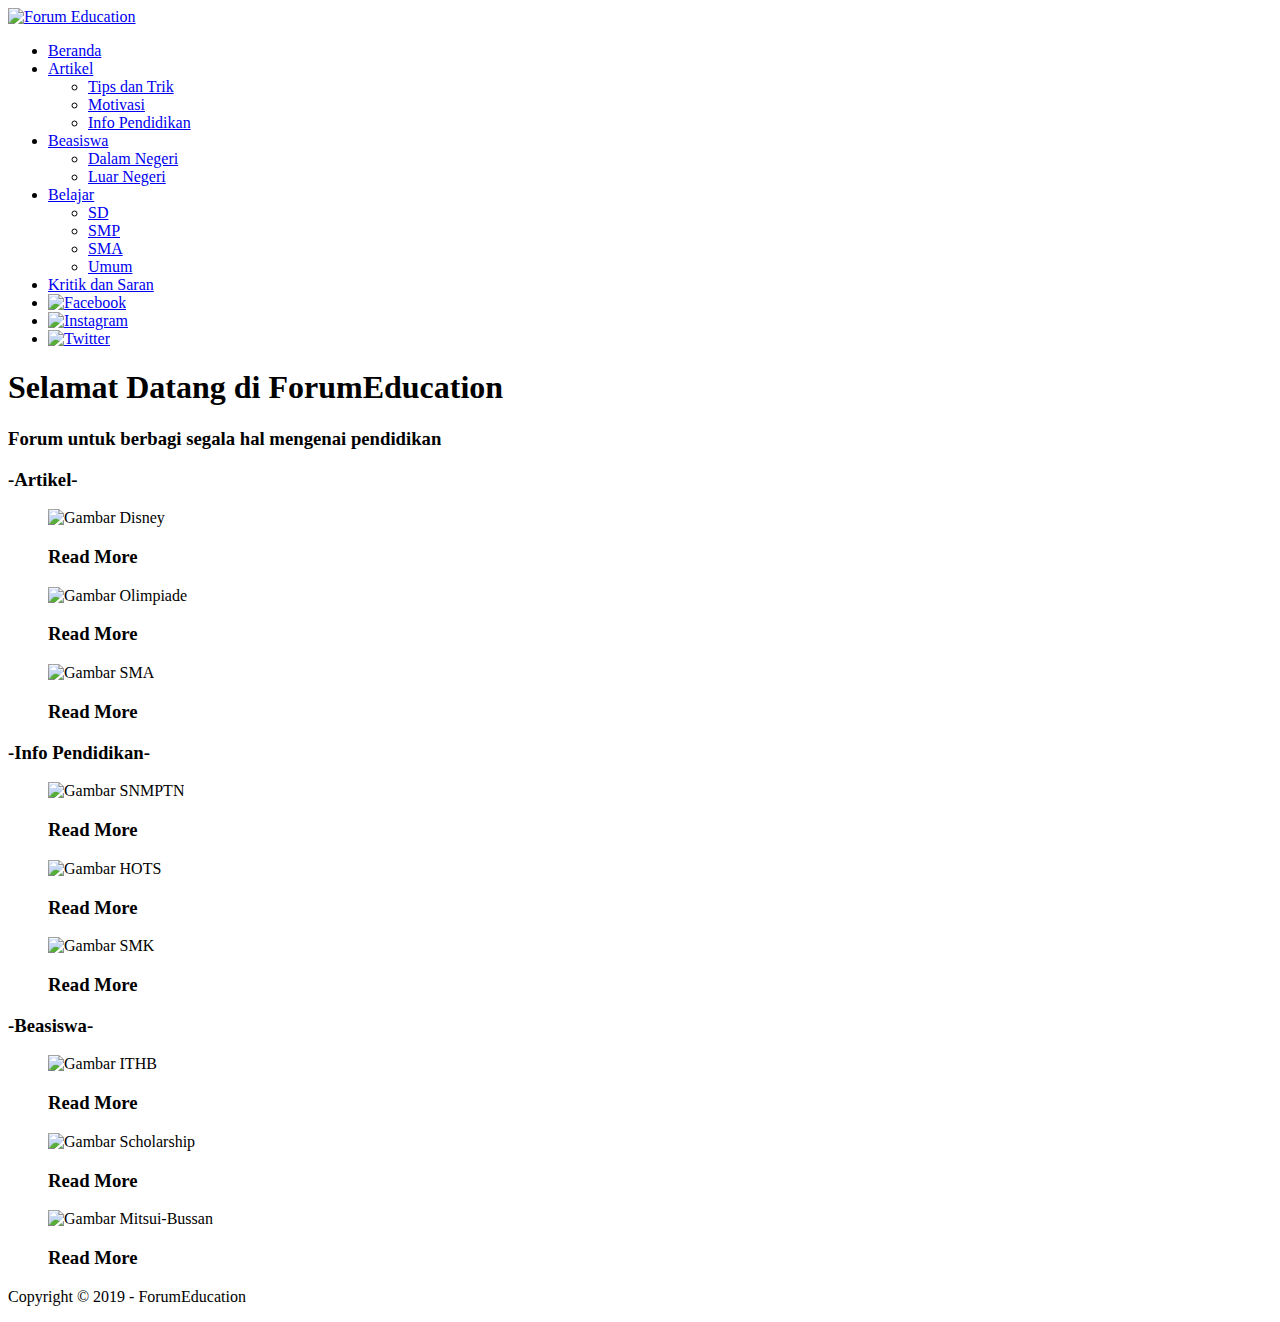
==== index.html @ ad4200fa "Add files via upload" ====
<!DOCTYPE html>
<html lang="en">
<head>
    <meta charset="UTF-8">
    <meta name="viewport" content="width=device-width, initial-scale=1.0">
    <meta http-equiv="X-UA-Compatible" content="ie=edge">
    
    <!-- Start Title -->
    <title>ForumEducation</title>
    <!-- End Title -->

    <!-- Start Description -->
    <meta name="description" content="Halaman ini sebagai pembelajaran untuk membuat sebuah web menggunakan HTML">
    <!-- End Description -->

    <!-- Start CSS -->
    <link rel="stylesheet" href="styles/style.css">
    <!-- End CSS -->

    <!-- Start Favicon -->
    <link rel="icon" href="gambar/logo.png">
    <!-- End Favicon -->

</head>
<body>
    <!-- Start Logo -->
    <div class="container logo">
        <a href="index.html" title="Forum Education">
            <img src="gambar/logo.png" alt="Forum Education">
        </a>
    </div>
    <!-- End Logo -->

    <!-- Start Menu Primer -->
    <div class="container menu-primer">
        <ul class="snip1490">
            <li>
                <a href="index.html" title="Beranda" class="active">Beranda</a>
            </li>
            <li>
                <a href="artikel.html" title="Artikel">Artikel</a>
                <ul>
                    <li><a href="#">Tips dan Trik</a></li>
                    <li><a href="#">Motivasi</a></li>
                    <li><a href="#">Info Pendidikan</a></li>
                </ul>
            </li>
            <li>
                <a href="beasiswa.html" title="Beasiswa">Beasiswa</a>
                <ul>
                    <li><a href="#">Dalam Negeri</a></li>
                    <li><a href="#">Luar Negeri</a></li>
                </ul>
            </li>
            <li>
                <a href="belajar.html" title="Belajar">Belajar</a>
                <ul>
                    <li><a href="#">SD</a></li>
                    <li><a href="#">SMP</a></li>
                    <li><a href="#">SMA</a></li>
                    <li><a href="#">Umum</a></li>
                </ul>
            </li>
            <li>
                <a href="ks.html" title="Kritik dan Saran">Kritik dan Saran</a>
            </li>
            <div class="sosmed">
                <li>
                    <a href="https://www.facebook.com/ForumEducation_Official-429792474231911/" title="Facebook: ForumEducation_Official">
                        <img src="gambar/facebook.png" alt="Facebook" width="15px">
                    </a>
                </li>
                <li>
                    <a href="https://www.instagram.com/forumeducation_official/?hl=en" title="Instagram: ForumEducation_Official">
                        <img src="gambar/instagram.png" alt="Instagram" width="15px">
                    </a>
                </li>
                <li>
                    <a href="https://twitter.com/ForumEducation_" title="Twitter: ForumEducation_">
                        <img src="gambar/twitter.png" alt="Twitter" width="15px">
                    </a>
                </li>
            </div>
        </ul>
    </div>
    <!-- End Menu Primer -->

    <!-- Start JumboTron -->
    <div class="container jumbotron">
        <h1>Selamat Datang di ForumEducation</h1>
        <h3>Forum untuk berbagi segala hal mengenai pendidikan</h3>
    </div>
    <!-- End JumboTron -->

    <!-- Start Artikel -->
    <div class="container">
        <div class="box-heading">
            <h3>-Artikel-</h3>
        </div>
        <!-- Start Effect -->
        <div class="container">
            <figure class="snip1573">
                <img src="gambar/disney.jpg" alt="Gambar Disney" />
                <figcaption>
                <h3>Read More</h3>
                </figcaption>
                <a href="#"></a>
                </figure>
                <figure class="snip1573"><img src="gambar/olimpiade.jpg" alt="Gambar Olimpiade" />
                <figcaption>
                <h3>Read More</h3>
                </figcaption>
                <a href="#"></a>
                </figure>
                <figure class="snip1573"><img src="gambar/sma.png" alt="Gambar SMA" />
                <figcaption>
                <h3>Read More</h3>
                </figcaption>
                <a href="#"></a>
            </figure>
        </div>
        <!-- End Effect -->
    </div>
    <!-- End Artikel -->

    <!-- Start Info Pendidikan -->
    <div class="container">
        <div class="box-heading">
            <h3>-Info Pendidikan-</h3>
        </div>
        <!-- Start Effect -->
        <div class="container">
            <figure class="snip1573">
                <img src="gambar/snmptn.jpg" alt="Gambar SNMPTN" />
                <figcaption>
                <h3>Read More</h3>
                </figcaption>
                <a href="#"></a>
                </figure>
                <figure class="snip1573"><img src="gambar/hots.jpg" alt="Gambar HOTS" />
                <figcaption>
                <h3>Read More</h3>
                </figcaption>
                <a href="#"></a>
                </figure>
                <figure class="snip1573"><img src="gambar/smk.png" alt="Gambar SMK" />
                <figcaption>
                <h3>Read More</h3>
                </figcaption>
                <a href="#"></a>
            </figure>
        </div>
        <!-- End Effect -->
    </div>
    <!-- End Info Pendidikan -->

    <!-- Start Beasiswa -->
    <div class="container">
        <div class="box-heading">
            <h3>-Beasiswa-</h3>
        </div>
        <!-- Start Effect -->
        <div class="container">
            <figure class="snip1573">
                <img src="gambar/ithb.jpg" alt="Gambar ITHB" />
                <figcaption>
                <h3>Read More</h3>
                </figcaption>
                <a href="#"></a>
                </figure>
                <figure class="snip1573"><img src="gambar/sch.jpg" alt="Gambar Scholarship" />
                <figcaption>
                <h3>Read More</h3>
                </figcaption>
                <a href="#"></a>
                </figure>
                <figure class="snip1573"><img src="gambar/mitsui.jpg" alt="Gambar Mitsui-Bussan" />
                <figcaption>
                <h3>Read More</h3>
                </figcaption>
                <a href="#"></a>
            </figure>
        </div>
        <!-- End Effect -->
    </div>
    <!-- End Beasiswa -->

    <!-- Start Copyright -->
    <div class="container">
        <div class="copyright">
            <p>Copyright &copy; 2019 - ForumEducation</p>
        </div>
    </div>
    <!-- End Copyright -->
</body>
</html>
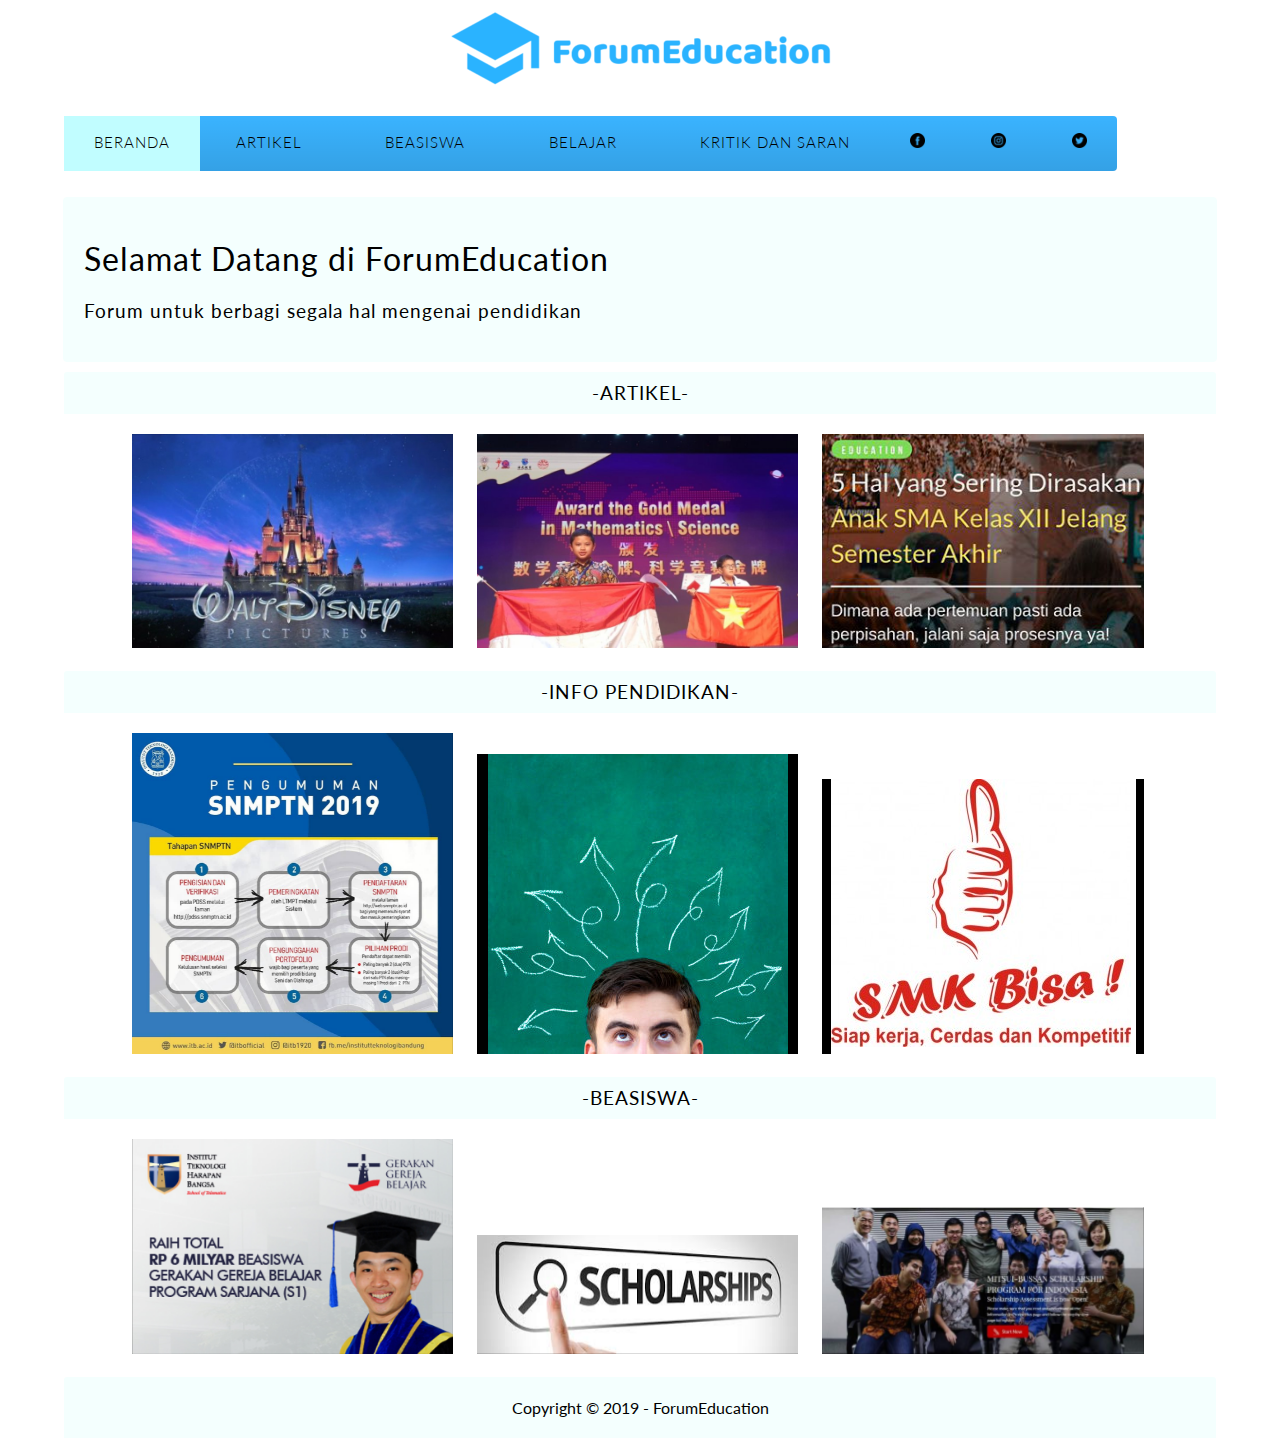
==== commit 2130104d: "Add files via upload" ====
--- a/index.html
+++ b/index.html
@@ -38,27 +38,28 @@
                 <a href="index.html" title="Beranda" class="active">Beranda</a>
             </li>
             <li>
-                <a href="artikel.html" title="Artikel">Artikel</a>
+                <a href="#" title="Artikel">Artikel</a>
                 <ul>
-                    <li><a href="#">Tips dan Trik</a></li>
-                    <li><a href="#">Motivasi</a></li>
-                    <li><a href="#">Info Pendidikan</a></li>
+                    <li><a href="tips.html">Tips dan Trik</a></li>
+                    <li><a href="motivasi.html">Motivasi</a></li>
+                    <li><a href="info.html">Info Pendidikan</a></li>
                 </ul>
             </li>
             <li>
-                <a href="beasiswa.html" title="Beasiswa">Beasiswa</a>
+                <a href="#" title="Beasiswa">Beasiswa</a>
                 <ul>
-                    <li><a href="#">Dalam Negeri</a></li>
-                    <li><a href="#">Luar Negeri</a></li>
+                    <li><a href="dalam.html">Dalam Negeri</a></li>
+                    <li><a href="luar.html">Luar Negeri</a></li>
                 </ul>
             </li>
             <li>
-                <a href="belajar.html" title="Belajar">Belajar</a>
+                <a href="#" title="Belajar">Belajar</a>
                 <ul>
-                    <li><a href="#">SD</a></li>
-                    <li><a href="#">SMP</a></li>
-                    <li><a href="#">SMA</a></li>
-                    <li><a href="#">Umum</a></li>
+                    <li><a href="sd.html">SD</a></li>
+                    <li><a href="smp.html">SMP</a></li>
+                    <li><a href="sma.html">SMA</a></li>
+                    <li><a href="umum.html">Umum</a></li>
+                    <li><a href="sbmptn.html">SBMPTN</a></li>
                 </ul>
             </li>
             <li>
--- a/styles/style.css
+++ b/styles/style.css
@@ -0,0 +1,419 @@
+/* Start Font */
+@import url('https://fonts.googleapis.com/css?family=Lato');
+/* End Font */
+
+/* Start Body */
+body {
+    color: black;
+    font-family: Lato, Helvetica, Arial, sans-serif;
+    font-size: 16px;
+    line-height: 1,5em;
+    margin: 0;
+    padding: 0;
+}
+/* End Body */
+
+/* Start Debug */
+.bg-blue {
+    background-color: blue;
+}
+
+.bg-green {
+    background-color: green;
+}
+/* Start Debug */
+
+/* Start Container */
+.container{
+    margin: 10px auto;
+    width: 90%;
+}
+
+.container-full{
+    margin: 10px auto;
+    overflow: auto;
+    width: 100%;
+}
+/* End Container */
+
+/* Start Logo */
+.logo {
+    background-color:white;
+    text-align: center;
+}
+/* End Logo */
+
+/* Start Hyperlink */
+a:link,
+a:visited {
+    color: #3ab3ff;
+    text-decoration: none;
+}
+a:hover,
+a:active {
+    color: black;
+    text-decoration: underline;
+}
+/* End Hyperlink */
+
+/* Start Menu Primer */
+.menu-primer ul {
+    background-color: #3ab3ff;
+    border-radius: 4px;
+    box-shadow:
+        0 3px 5px -1px rgba(0,0,0,.2),
+        0 6px 10px 0 rgba(0,0,0,.14),
+        0 1px 10px 0 rgba(0,0,0,.12),
+}
+
+.menu-primer li {
+    display: inline-block;
+    margin: 0 -4px;
+}
+
+.menu-primer a {
+    color: white;
+    font-size: 15px;
+    display: inline-block;
+    letter-spacing: 1px;
+    padding: 10px 20px;
+    text-transform: uppercase;
+}
+
+.menu-primer a:hover {
+    background-color:#c1fdff;
+    color: black;
+    text-decoration: none;
+}
+
+.menu-primer .active {
+    background-color: #c1fdff;
+    color: black;
+    text-decoration: none;
+}
+/* End Menu Primer */
+
+/* Start Heading */
+h1, h2, h3, h4, h5, h6 {
+    font-weight: 400;
+    letter-spacing: 1px;
+}
+/* End Heading */
+
+/* Start Jumbotron */
+.jumbotron {
+    background-color: #f4fffe;
+    border: 1px solid #f4fffe;
+    border-radius: 4px;
+    padding: 20px 0;
+}
+.jumbotron h1 {
+    padding: 0 20px;
+}
+.jumbotron h3 {
+    padding: 0 20px;
+}
+/* End Jumbotron */
+
+/* Start Main */
+.main-home-one {
+    float: left;
+    width: 30;
+}
+
+.main-home-two {
+    float: center;
+    width: 30;
+}
+
+.main-home-three {
+    float: left;
+    width: 30;
+}
+
+.main-home-one .box-isi
+.main-home-two .box-isi
+.main-home-three .box-isi {
+    height: 200px;
+}
+/* End Main */
+
+/* Start Box */
+.box-heading {
+    background-color: #f4fffe;
+    border: #f4fffe;
+    border-radius: 3px 3px 0 0;
+    margin: 0;
+    padding: 10px 20px;
+    text-transform: uppercase;
+    text-align: center;
+}
+.box-heading h3 {
+    margin: 0;
+}
+
+.box-isi {
+    margin: 0;
+    padding: 50px 0px;
+}
+/* End Box */
+
+/* Start Copyright */
+.copyright {
+    background-color: #f4fffe;
+    border: #f4fffe;
+    border-radius: 3px 3px 0 0;
+    margin: 0;
+    padding: 5px 10px;
+    text-align: center;
+}
+/* End Copyright */
+
+/* Start Sosmed */
+.sosmed {
+    float: right;
+}
+/* End Sosmed */
+
+/* Start Effect */
+.snip1573 {
+    background-color: #000;
+    display: inline-block;
+    font-family: 'Open Sans', sans-serif;
+    font-size: 16px;
+    margin: 10px;
+    max-width: 31%;
+    min-width: 230px;
+    overflow: hidden;
+    position: relative;
+    text-align: center;
+    width: 100%;
+    display: inline-block;
+  }
+  
+  .snip1573 * {
+    -webkit-box-sizing: border-box;
+    box-sizing: border-box;
+    -webkit-transition: all 0.35s ease;
+    transition: all 0.35s ease;
+  }
+  
+  .snip1573:before,
+  .snip1573:after {
+    position: absolute;
+    top: 0;
+    bottom: 0;
+    left: 0;
+    right: 0;
+    -webkit-transition: all 0.35s ease;
+    transition: all 0.35s ease;
+    background-color: #000000;
+    border-left: 3px solid #fff;
+    border-right: 3px solid #fff;
+    content: '';
+    opacity: 0.9;
+    z-index: 1;
+  }
+  
+  .snip1573:before {
+    -webkit-transform: skew(45deg) translateX(-155%);
+    transform: skew(45deg) translateX(-155%);
+  }
+  
+  .snip1573:after {
+    -webkit-transform: skew(45deg) translateX(155%);
+    transform: skew(45deg) translateX(155%);
+  }
+  
+  .snip1573 img {
+    backface-visibility: hidden;
+    max-width: 100%;
+    vertical-align: top;
+  }
+  
+  .snip1573 figcaption {
+    top: 50%;
+    left: 50%;
+    position: absolute;
+    z-index: 2;
+    -webkit-transform: translate(-50%, -50%) scale(0.5);
+    transform: translate(-50%, -50%) scale(0.5);
+    opacity: 0;
+    -webkit-box-shadow: 0 0 10px #000000;
+    box-shadow: 0 0 10px #000000;
+  }
+  
+  .snip1573 h3 {
+    background-color: #000000;
+    border: 2px solid #fff;
+    color: #fff;
+    font-size: 1em;
+    font-weight: 600;
+    letter-spacing: 1px;
+    margin: 0;
+    padding: 5px 10px;
+    text-transform: uppercase;
+  }
+  
+  .snip1573 a {
+    position: absolute;
+    top: 0;
+    bottom: 0;
+    left: 0;
+    right: 0;
+    z-index: 3;
+  }
+  
+  .snip1573:hover > img,
+  .snip1573.hover > img {
+    opacity: 0.5;
+  }
+  
+  .snip1573:hover:before,
+  .snip1573.hover:before {
+    -webkit-transform: skew(45deg) translateX(-55%);
+    transform: skew(45deg) translateX(-55%);
+  }
+  
+  .snip1573:hover:after,
+  .snip1573.hover:after {
+    -webkit-transform: skew(45deg) translateX(55%);
+    transform: skew(45deg) translateX(55%);
+  }
+  
+  .snip1573:hover figcaption,
+  .snip1573.hover figcaption {
+    -webkit-transform: translate(-50%, -50%) scale(1);
+    transform: translate(-50%, -50%) scale(1);
+    opacity: 1;
+  }
+/* End Effect */
+
+/* Start Dropdown */
+.snip1490 {
+  font-family: 'Lato', Arial, sans-serif;
+  text-align: left;
+  text-transform: uppercase;
+  font-weight: 300;
+  background-color: #3ab3ff;
+  display: inline-block;
+  padding: 0;
+  letter-spacing: 2px;
+  background-image: -webkit-linear-gradient(bottom, rgba(0, 0, 0, 0.1) 0%, transparent 100%);
+  background-image: linear-gradient(to top, rgba(0, 0, 0, 0.1) 0%, transparent 100%);
+}
+
+.snip1490 *,
+.snip1490 *:before {
+  -webkit-transition: all 0.3s ease;
+  transition: all 0.3s ease;
+}
+
+.snip1490 li {
+  display: inline-block;
+  list-style: outside none none;
+  margin: 0;
+  position: relative;
+  float: center;
+}
+
+.snip1490 > li:first-of-type {
+  border-left: none;
+}
+
+.snip1490 > li:last-of-type {
+  border-right: none;
+}
+
+.snip1490 a {
+  color: #000000;
+  display: block;
+  padding: 1.1em 2em 1.3em;
+  position: relative;
+  text-decoration: none;
+}
+
+.snip1490 a:hover {
+  color: black;
+}
+
+.snip1490 > li:before {
+  position: absolute;
+  content: '';
+}
+
+.snip1490 > li:before {
+  background-color: #c1fdff;
+  left: 0;
+  right: 0;
+  bottom: 100%;
+  top: 0;
+  opacity: 0;
+}
+
+.snip1490 ul {
+  display: none;
+  position: absolute;
+  top: 100%;
+  margin: 0;
+  padding: 5px 0;
+  white-space: nowrap;
+  font-size: 0.8em;
+  background-color: #c1fdff;
+  color: black;
+  font-weight: 400;
+}
+
+.snip1490 ul li {
+  display: list-item;
+  float: none;
+  position: relative;
+}
+
+.snip1490 ul li a {
+  padding: 0.8em 1.2em;
+  color: black;
+  text-transform: none;
+  opacity: 0.8;
+}
+
+.snip1490 ul li a:hover {
+  opacity: 1;
+}
+
+.snip1490 li:hover > ul {
+  display: inherit;
+}
+
+.snip1490 li > a:after {
+  content: ' \f3d0';
+  font-family: "Ionicons";
+}
+
+.snip1490 li > a:only-child:after {
+  content: '';
+}
+
+.snip1490 ul ul {
+  background-color: #3ab3ff;
+  top: 0px;
+  left: 100%;
+  list-style: none;
+  font-size: 1em;
+}
+
+.snip1490 ul li > a:after {
+  content: ' \f3d1';
+}
+
+.snip1490 > li:hover > a,
+.snip1490 > li.current > a {
+  color: black;
+}
+
+.snip1490 > li:hover:before,
+.snip1490 > li.current:before {
+  bottom: 0;
+  opacity: 1;
+}
+/* End Dropdown */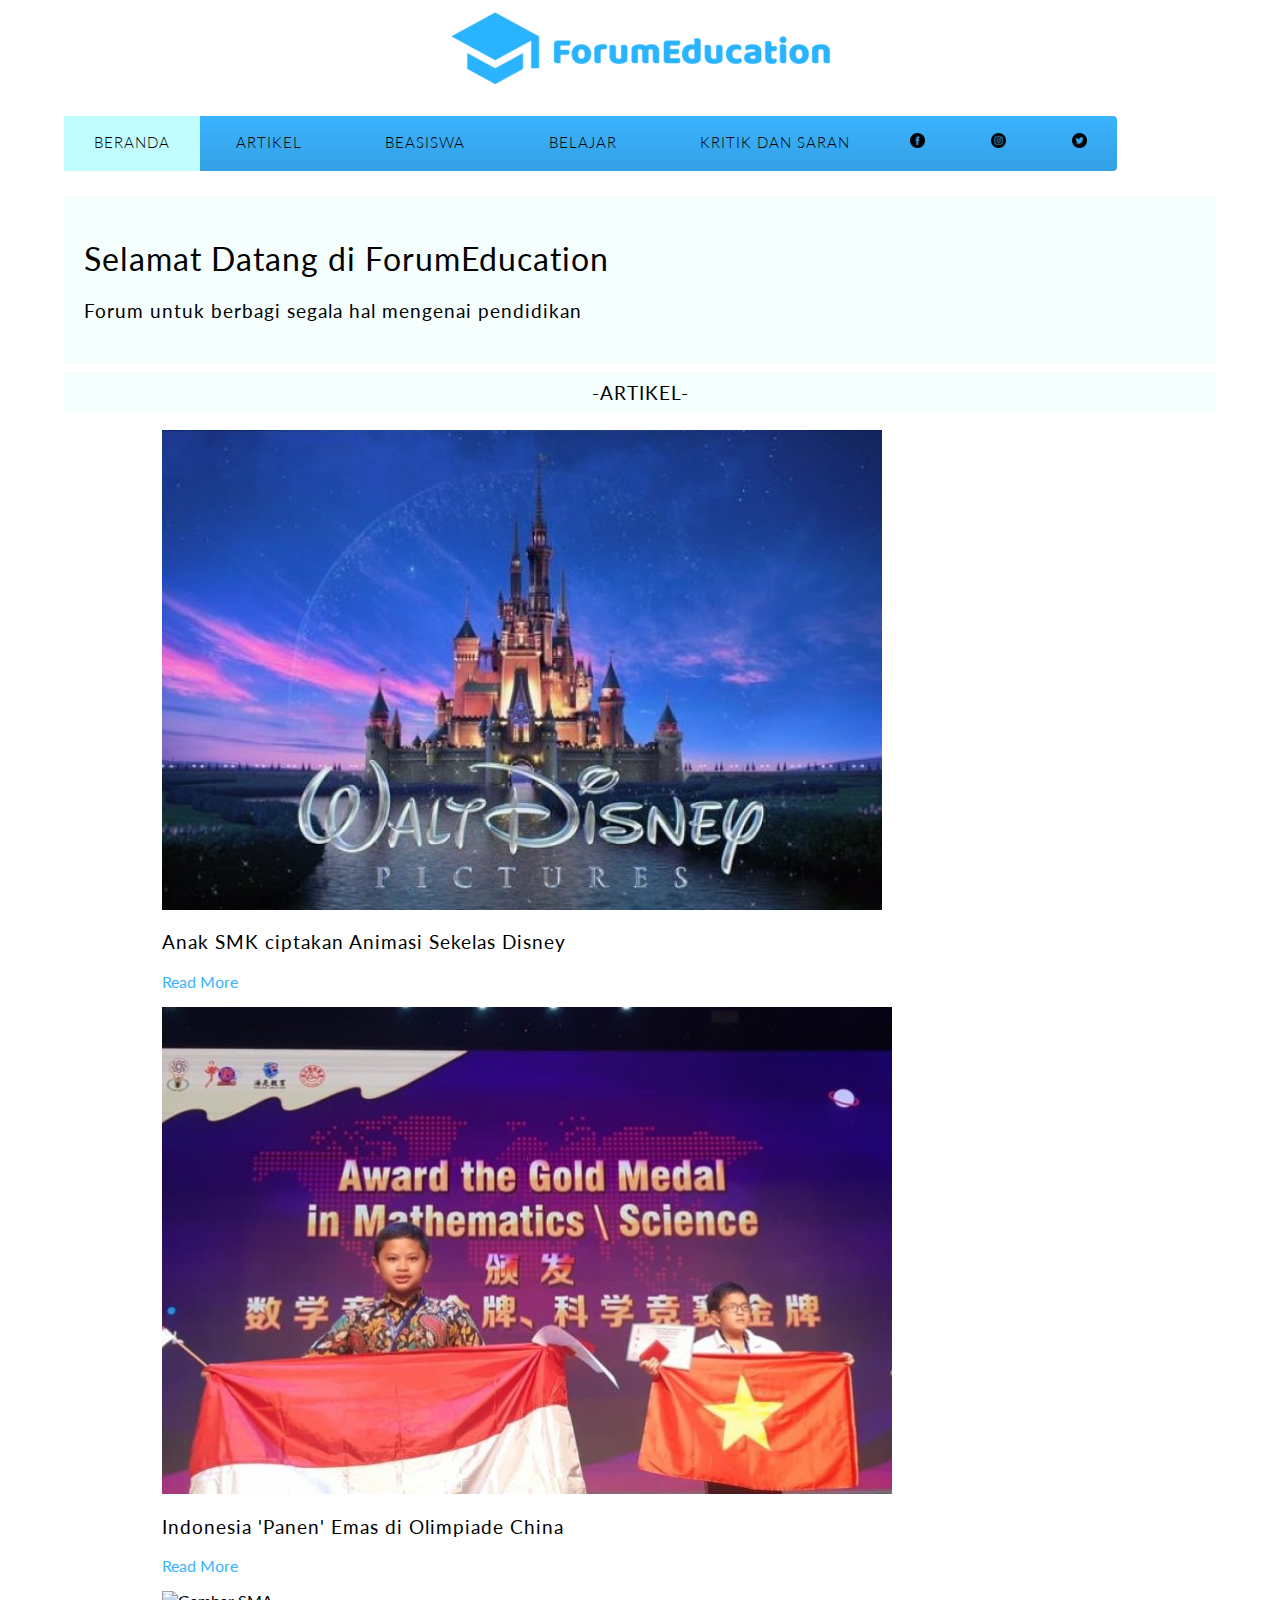
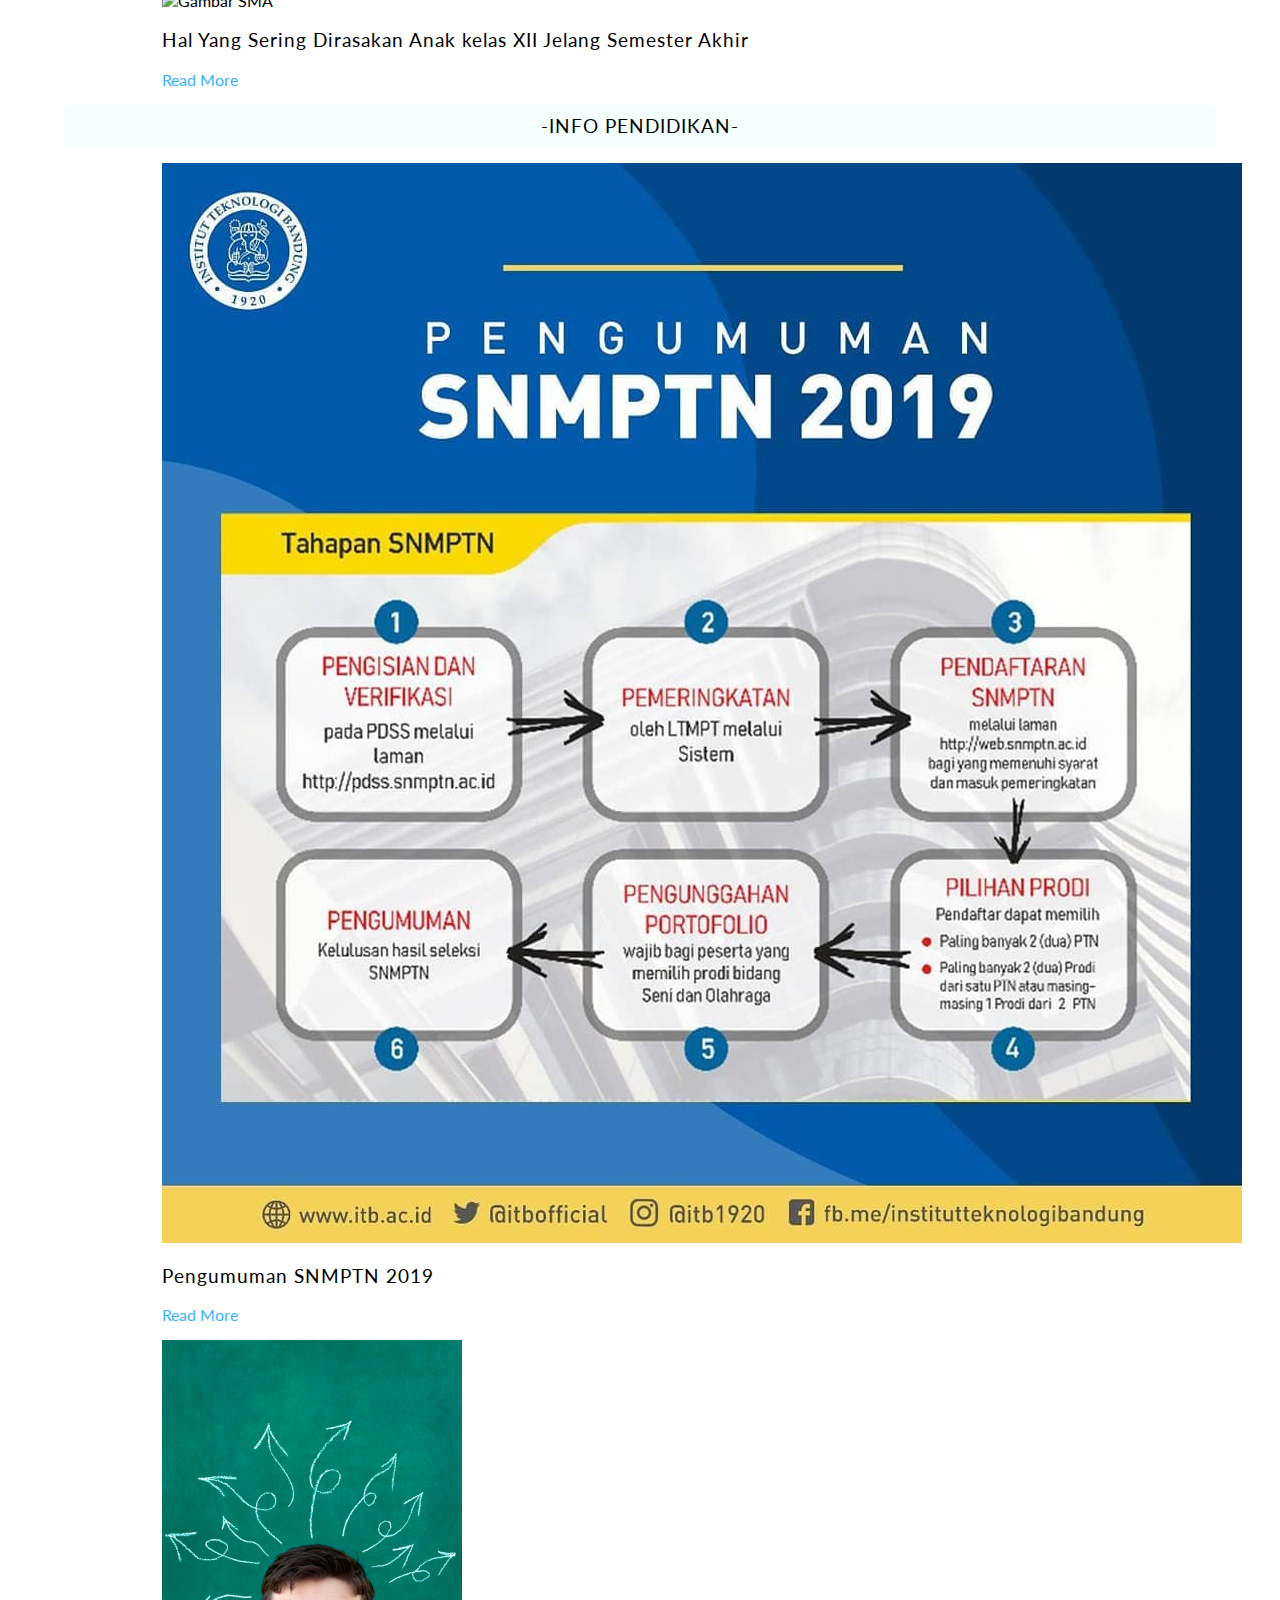
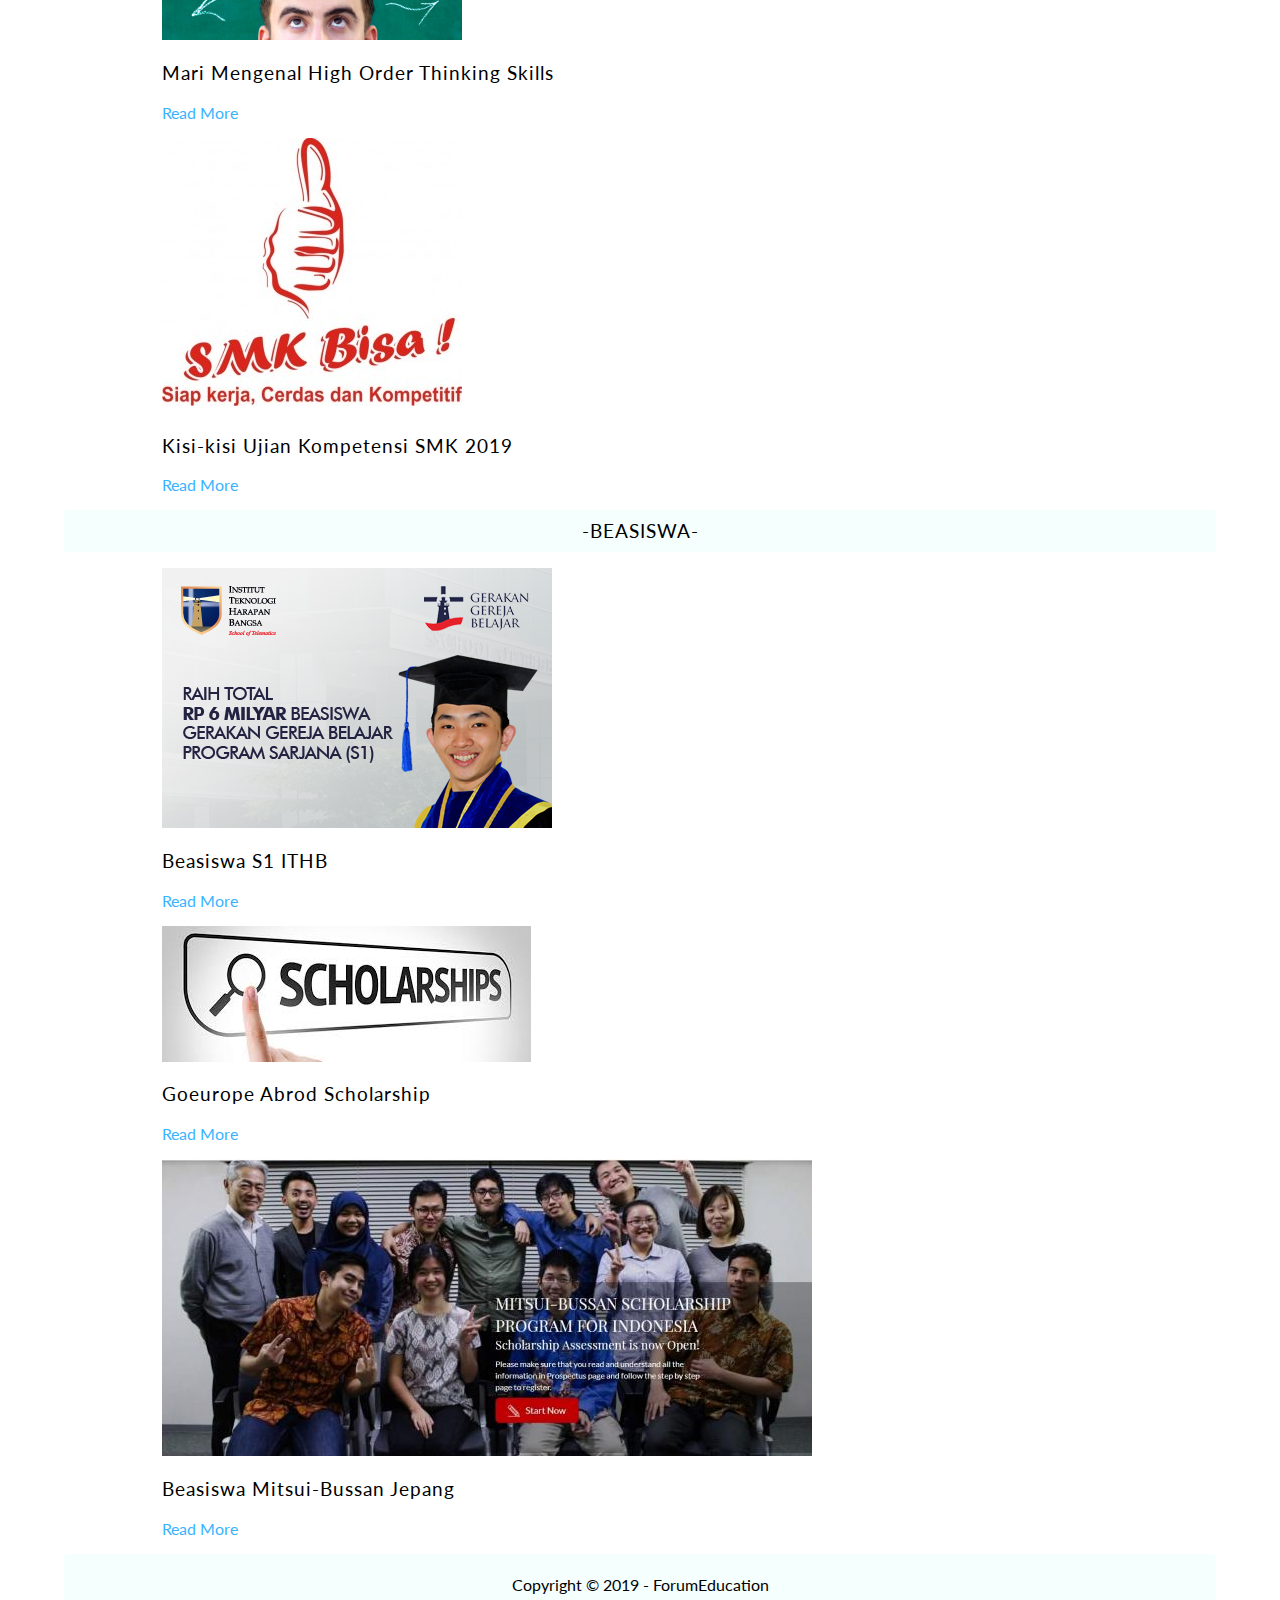
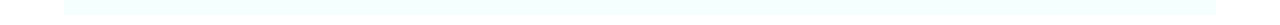
==== commit 13aff722: "Add files via upload" ====
--- a/index.html
+++ b/index.html
@@ -53,7 +53,7 @@
                 </ul>
             </li>
             <li>
-                <a href="#" title="Belajar">Belajar</a>
+                <a href="belajar.html" title="Belajar">Belajar</a>
                 <ul>
                     <li><a href="sd.html">SD</a></li>
                     <li><a href="smp.html">SMP</a></li>
@@ -100,25 +100,25 @@
         </div>
         <!-- Start Effect -->
         <div class="container">
-            <figure class="snip1573">
+            <figure class="snip1402">
                 <img src="gambar/disney.jpg" alt="Gambar Disney" />
                 <figcaption>
-                <h3>Read More</h3>
+                    <h3>Anak SMK ciptakan Animasi Sekelas Disney</h3>
+                        <a href="#" class="read-more">Read More</a>
                 </figcaption>
-                <a href="#"></a>
                 </figure>
-                <figure class="snip1573"><img src="gambar/olimpiade.jpg" alt="Gambar Olimpiade" />
+                <figure class="snip1402"><img src="gambar/olimpiade.jpg" alt="Gambar Olimpiade" />
                 <figcaption>
-                <h3>Read More</h3>
+                    <h3>Indonesia 'Panen' Emas di Olimpiade China</h3>
+                        <a href="#" class="read-more">Read More</a>
                 </figcaption>
-                <a href="#"></a>
                 </figure>
-                <figure class="snip1573"><img src="gambar/sma.png" alt="Gambar SMA" />
+                <figure class="snip1402"><img src="gambar/tipe-anak-sma.jpg" alt="Gambar SMA" />
                 <figcaption>
-                <h3>Read More</h3>
+                    <h3>Hal Yang Sering Dirasakan Anak kelas XII Jelang Semester Akhir</h3>
+                        <a href="#" class="read-more">Read More</a>
                 </figcaption>
-                <a href="#"></a>
-            </figure>
+                </figure>
         </div>
         <!-- End Effect -->
     </div>
@@ -131,24 +131,24 @@
         </div>
         <!-- Start Effect -->
         <div class="container">
-            <figure class="snip1573">
+            <figure class="snip1402">
                 <img src="gambar/snmptn.jpg" alt="Gambar SNMPTN" />
                 <figcaption>
-                <h3>Read More</h3>
+                <h3>Pengumuman SNMPTN 2019</h3>
+                <a href="#" class="read-more">Read More</a>
                 </figcaption>
-                <a href="#"></a>
                 </figure>
-                <figure class="snip1573"><img src="gambar/hots.jpg" alt="Gambar HOTS" />
+                <figure class="snip1402"><img src="gambar/hots.jpg" alt="Gambar HOTS" />
                 <figcaption>
-                <h3>Read More</h3>
+                <h3>Mari Mengenal High Order Thinking Skills</h3>
+                <a href="#" class="read-more">Read More</a>
                 </figcaption>
-                <a href="#"></a>
                 </figure>
-                <figure class="snip1573"><img src="gambar/smk.png" alt="Gambar SMK" />
+                <figure class="snip1402"><img src="gambar/smk.png" alt="Gambar SMK" />
                 <figcaption>
-                <h3>Read More</h3>
+                <h3>Kisi-kisi Ujian Kompetensi SMK 2019</h3>
+                <a href="#" class="read-more">Read More</a>
                 </figcaption>
-                <a href="#"></a>
             </figure>
         </div>
         <!-- End Effect -->
@@ -162,24 +162,24 @@
         </div>
         <!-- Start Effect -->
         <div class="container">
-            <figure class="snip1573">
+            <figure class="snip1402">
                 <img src="gambar/ithb.jpg" alt="Gambar ITHB" />
                 <figcaption>
-                <h3>Read More</h3>
+                <h3>Beasiswa S1 ITHB</h3>
+                <a href="#" class="read-more">Read More</a>
                 </figcaption>
-                <a href="#"></a>
                 </figure>
-                <figure class="snip1573"><img src="gambar/sch.jpg" alt="Gambar Scholarship" />
+                <figure class="snip1402"><img src="gambar/sch.jpg" alt="Gambar Scholarship" />
                 <figcaption>
-                <h3>Read More</h3>
+                <h3>Goeurope Abrod Scholarship</h3>
+                <a href="#" class="read-more">Read More</a>
                 </figcaption>
-                <a href="#"></a>
                 </figure>
-                <figure class="snip1573"><img src="gambar/mitsui.jpg" alt="Gambar Mitsui-Bussan" />
+                <figure class="snip1402"><img src="gambar/mitsui.jpg" alt="Gambar Mitsui-Bussan" />
                 <figcaption>
-                <h3>Read More</h3>
+                <h3>Beasiswa Mitsui-Bussan Jepang</h3>
+                <a href="#" class="read-more">Read More</a>
                 </figcaption>
-                <a href="#"></a>
             </figure>
         </div>
         <!-- End Effect -->
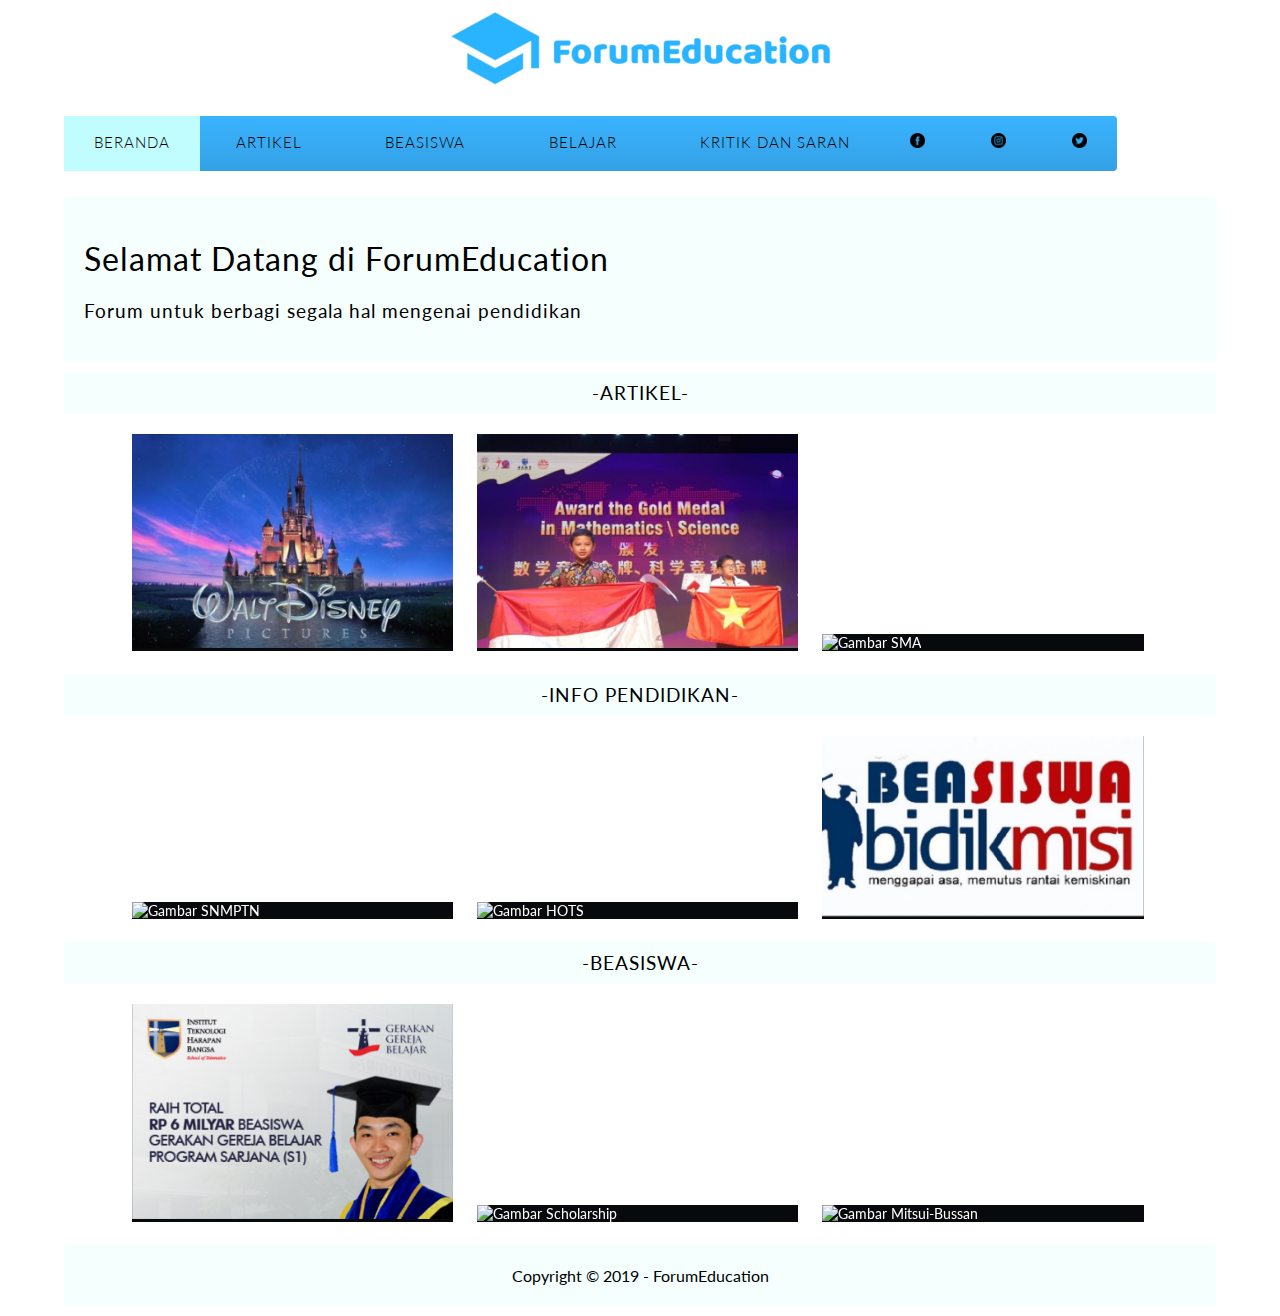
==== commit c2d54421: "Add files via upload" ====
--- a/index.html
+++ b/index.html
@@ -104,7 +104,7 @@
                 <img src="gambar/disney.jpg" alt="Gambar Disney" />
                 <figcaption>
                     <h3>Anak SMK ciptakan Animasi Sekelas Disney</h3>
-                        <a href="#" class="read-more">Read More</a>
+                        <a href="disney.html" class="read-more">Read More</a>
                 </figcaption>
                 </figure>
                 <figure class="snip1402"><img src="gambar/olimpiade.jpg" alt="Gambar Olimpiade" />
@@ -113,9 +113,9 @@
                         <a href="#" class="read-more">Read More</a>
                 </figcaption>
                 </figure>
-                <figure class="snip1402"><img src="gambar/tipe-anak-sma.jpg" alt="Gambar SMA" />
+                <figure class="snip1402"><img src="gambar/salah.jpg" alt="Gambar SMA" width="500"/>
                 <figcaption>
-                    <h3>Hal Yang Sering Dirasakan Anak kelas XII Jelang Semester Akhir</h3>
+                    <h3>Hikmah Yang Terkandung Saat Pilih Jurusan Kuliah</h3>
                         <a href="#" class="read-more">Read More</a>
                 </figcaption>
                 </figure>
@@ -132,21 +132,21 @@
         <!-- Start Effect -->
         <div class="container">
             <figure class="snip1402">
-                <img src="gambar/snmptn.jpg" alt="Gambar SNMPTN" />
+                <img src="gambar/snm.jpg" alt="Gambar SNMPTN" width="110%"/>
                 <figcaption>
                 <h3>Pengumuman SNMPTN 2019</h3>
                 <a href="#" class="read-more">Read More</a>
                 </figcaption>
                 </figure>
-                <figure class="snip1402"><img src="gambar/hots.jpg" alt="Gambar HOTS" />
+                <figure class="snip1402"><img src="gambar/download.png" alt="Gambar HOTS" width="110%"/>
                 <figcaption>
                 <h3>Mari Mengenal High Order Thinking Skills</h3>
                 <a href="#" class="read-more">Read More</a>
                 </figcaption>
                 </figure>
-                <figure class="snip1402"><img src="gambar/smk.png" alt="Gambar SMK" />
+                <figure class="snip1402"><img src="gambar/bidikmisi.jpg" alt="Gambar SMK" width="500%"/>
                 <figcaption>
-                <h3>Kisi-kisi Ujian Kompetensi SMK 2019</h3>
+                <h3>Bidikmisi, Persyaratan hingga Cara Daftar</h3>
                 <a href="#" class="read-more">Read More</a>
                 </figcaption>
             </figure>
@@ -163,19 +163,19 @@
         <!-- Start Effect -->
         <div class="container">
             <figure class="snip1402">
-                <img src="gambar/ithb.jpg" alt="Gambar ITHB" />
+                <img src="gambar/ithb.jpg" alt="Gambar ITHB" width="500"/>
                 <figcaption>
                 <h3>Beasiswa S1 ITHB</h3>
                 <a href="#" class="read-more">Read More</a>
                 </figcaption>
                 </figure>
-                <figure class="snip1402"><img src="gambar/sch.jpg" alt="Gambar Scholarship" />
+                <figure class="snip1402"><img src="gambar/ch.jpg" alt="Gambar Scholarship" width="1000"/>
                 <figcaption>
                 <h3>Goeurope Abrod Scholarship</h3>
                 <a href="#" class="read-more">Read More</a>
                 </figcaption>
                 </figure>
-                <figure class="snip1402"><img src="gambar/mitsui.jpg" alt="Gambar Mitsui-Bussan" />
+                <figure class="snip1402"><img src="gambar/mit.jpg" alt="Gambar Mitsui-Bussan" width="700"/>
                 <figcaption>
                 <h3>Beasiswa Mitsui-Bussan Jepang</h3>
                 <a href="#" class="read-more">Read More</a>
--- a/styles/style.css
+++ b/styles/style.css
@@ -156,6 +156,15 @@
     margin: 0;
     padding: 50px 0px;
 }
+
+.box-bread {
+    background-color: #f4fffe;
+    border: #f4fffe;
+    border-radius: 3px 3px 0 0;
+    margin: 0;
+    padding: 10px 20px;
+    text-align: left;
+}
 /* End Box */
 
 /* Start Copyright */
@@ -176,116 +185,110 @@
 /* End Sosmed */
 
 /* Start Effect */
-.snip1573 {
-    background-color: #000;
+  .snip1402 {
+    font-family: 'Lato', Arial, sans-serif;
+    position: relative;
+    overflow: hidden;
+    margin: 10px;
+    width: 31%;
+    color: #ffffff;
+    text-align: left;
+    background-color: #07090c;
+    font-size: 14px;
     display: inline-block;
-    font-family: 'Open Sans', sans-serif;
-    font-size: 16px;
-    margin: 10px;
-    max-width: 31%;
-    min-width: 230px;
-    overflow: hidden;
-    position: relative;
-    text-align: center;
-    width: 100%;
-    display: inline-block;
-  }
-  
-  .snip1573 * {
+  }
+  .snip1402 * {
     -webkit-box-sizing: border-box;
     box-sizing: border-box;
     -webkit-transition: all 0.35s ease;
     transition: all 0.35s ease;
   }
-  
-  .snip1573:before,
-  .snip1573:after {
+  .snip1402 img {
+    max-width: 100%;
+    -webkit-transition-delay: 0.2s;
+    transition-delay: 0.2s;
+    backface-visibility: hidden;
+  }
+  .snip1402 figcaption {
     position: absolute;
-    top: 0;
-    bottom: 0;
+    top: 50%;
     left: 0;
-    right: 0;
-    -webkit-transition: all 0.35s ease;
-    transition: all 0.35s ease;
-    background-color: #000000;
-    border-left: 3px solid #fff;
-    border-right: 3px solid #fff;
-    content: '';
-    opacity: 0.9;
+    width: 100%;
+    -webkit-transform: scale(0.5) translate(0%, -50%);
+    transform: scale(0.5) translate(0%, -50%);
+    -webkit-transform-origin: 50% 0%;
+    -ms-transform-origin: 50% 0%;
+    transform-origin: 50% 0%;
     z-index: 1;
-  }
-  
-  .snip1573:before {
-    -webkit-transform: skew(45deg) translateX(-155%);
-    transform: skew(45deg) translateX(-155%);
-  }
-  
-  .snip1573:after {
-    -webkit-transform: skew(45deg) translateX(155%);
-    transform: skew(45deg) translateX(155%);
-  }
-  
-  .snip1573 img {
-    backface-visibility: hidden;
-    max-width: 100%;
-    vertical-align: top;
-  }
-  
-  .snip1573 figcaption {
-    top: 50%;
-    left: 50%;
-    position: absolute;
-    z-index: 2;
-    -webkit-transform: translate(-50%, -50%) scale(0.5);
-    transform: translate(-50%, -50%) scale(0.5);
     opacity: 0;
-    -webkit-box-shadow: 0 0 10px #000000;
-    box-shadow: 0 0 10px #000000;
-  }
-  
-  .snip1573 h3 {
-    background-color: #000000;
-    border: 2px solid #fff;
-    color: #fff;
-    font-size: 1em;
-    font-weight: 600;
-    letter-spacing: 1px;
-    margin: 0;
-    padding: 5px 10px;
+    padding: 0 30px;
+  }
+  .snip1402 h3,
+  .snip1402 p {
+    line-height: 1.5em;
+  }
+  .snip1402 h3 {
+    margin: 0;
+    font-weight: 800;
     text-transform: uppercase;
   }
-  
-  .snip1573 a {
-    position: absolute;
-    top: 0;
-    bottom: 0;
-    left: 0;
-    right: 0;
-    z-index: 3;
-  }
-  
-  .snip1573:hover > img,
-  .snip1573.hover > img {
-    opacity: 0.5;
-  }
-  
-  .snip1573:hover:before,
-  .snip1573.hover:before {
-    -webkit-transform: skew(45deg) translateX(-55%);
-    transform: skew(45deg) translateX(-55%);
-  }
-  
-  .snip1573:hover:after,
-  .snip1573.hover:after {
-    -webkit-transform: skew(45deg) translateX(55%);
-    transform: skew(45deg) translateX(55%);
-  }
-  
-  .snip1573:hover figcaption,
-  .snip1573.hover figcaption {
-    -webkit-transform: translate(-50%, -50%) scale(1);
-    transform: translate(-50%, -50%) scale(1);
+  .snip1402 p {
+    font-size: 0.8em;
+    font-weight: 500;
+    margin: 0 0 15px;
+  }
+  .snip1402 .read-more {
+    border: 2px solid #ffffff;
+    padding: 0.5em 1em;
+    font-size: 0.8em;
+    text-decoration: none;
+    color: #ffffff;
+    display: inline-block;
+  }
+  .snip1402 .read-more:hover {
+    background-color: #ffffff;
+    color: #000000;
+  }
+  .snip1402:hover img,
+  .snip1402.hover img {
+    -webkit-animation: snip1402 0.45s linear;
+    animation: snip1402 0.45s linear;
+    -webkit-animation-iteration-count: 1;
+    animation-iteration-count: 1;
+    -webkit-animation-fill-mode: forwards;
+    animation-fill-mode: forwards;
+  }
+  .snip1402:hover figcaption,
+  .snip1402.hover figcaption {
+    -webkit-transform: scale(1) translate(0, -50%);
+    transform: scale(1) translate(0, -50%);
     opacity: 1;
+    -webkit-transition-delay: 0.35s;
+    transition-delay: 0.35s;
+  }
+  @-webkit-keyframes snip1402 {
+    50% {
+      -webkit-transform: scale(0.8) translateY(0%);
+      transform: scale(0.8) translateY(0%);
+      opacity: 0.5;
+    }
+    100% {
+      -webkit-transform: scale(0.8) translateY(-150%);
+      transform: scale(0.8) translateY(-150%);
+      opacity: 0.5;
+    }
+  }
+  @keyframes snip1402 {
+    50% {
+      -webkit-transform: scale(0.8) translateY(0%);
+      transform: scale(0.8) translateY(0%);
+      opacity: 0.5;
+    }
+    100% {
+      -webkit-transform: scale(0.8) translateY(-150%);
+      transform: scale(0.8) translateY(-150%);
+      opacity: 0.5;
+    }
   }
 /* End Effect */
 
